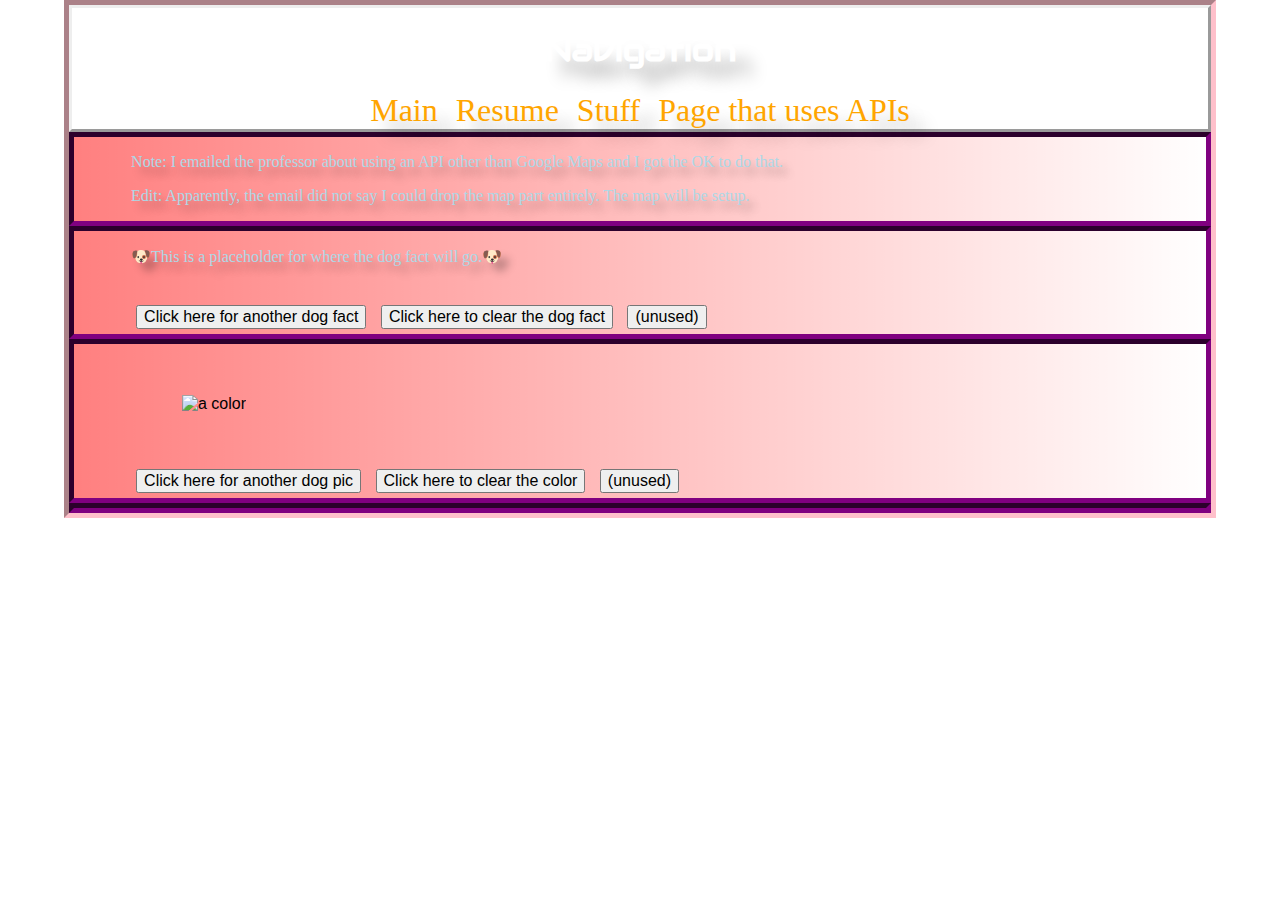
==== apiuserpage.html @ dee79299 "Update apiuserpage.html" ====
<!DOCTYPE html>
<html lang="en">
  <head>
    <meta charset="utf-8">
    <title>Project 3: Page that uses APIs</title>
    <link rel="stylesheet" href="https://fonts.googleapis.com/css?family=Audiowide">
    <link rel="stylesheet" type="text/css" href="css/normalize.css">
    <link rel="stylesheet" type="text/css" href="css/style.css">
    <script async src="js/script.js"></script>
  </head>
  
  <body id="api-page">
    <header id="header">
      <h1>Navigation</h1>
      <ul>
        <li><a href="index.html">Main</a></li>
        <li><a href="resume.html">Resume</a></li>
        <li><a href="stuff.html">Stuff</a></li>
        <li><a href="apiuserpage.html">Page that uses APIs</a></li>
      </ul>
    </header>
    <div id="note">
      <section>
        <p id="note-text">Note: I emailed the professor about using an API other than Google Maps and I got the OK to do that.</p>
        <p>Edit: Apparently, the email did not say I could drop the map part entirely. The map will be setup.</p>
      </section>
    </div>
    <div id="cat-fact">
      <section>
        <p id="cat-text">🐶This is a placeholder for where the dog fact will go.🐶</p>
        <br>
        <button id="cat-button" type="button" onclick="getDogFact()">Click here for another dog fact</button>
        <button id="cat-clear-button" type="button" onclick="removeCatFact()">Click here to clear the dog fact</button>
        <button id="less-button" type="button">(unused)</button>
      </section>
    </div>
    <div id="colors">
      <section>
        <img id="color-pic" src="" alt="a color">
        <br>
        <button id="color-button" type="button" onclick="getDogPic()">Click here for another dog pic</button>
        <button id="color-clear-button" type="button" onclick="removeColourLoversPalette()">Click here to clear the color</button>
        <button id="palette-button" type="button" onclick="getColourLoversPalette()">(unused)</button>
      </section>
    </div>
    <div id="map"></div>
      <section>
        <script>
          var map;
          function initMap() {
            map = new google.maps.Map(document.getElementById('map'), {
              center: {lat: -34.397, lng: 150.644},
              zoom: 8
            });
          }
        </script>
        <script src="https://maps.googleapis.com/maps/api/js?IAIzaSyBM1F-BpX660SBK3-Vw9O9f7AEvTAIH8r&callback=initMap"
        async defer></script>
      </section>
  </body>
</html>
---- css/style.css ----
body {
  background-image: url("../images/ocean.png");
  margin-left: 10%;
  margin-right: 10%;
  border: 5px solid pink;
  border-style: inset;
  background-size: cover;
  overflow-x: hidden;
  background-attachment: fixed;
}

#header {
  border-style: outset;
  text-align: center;
}

#header ul {
  list-style-type: none;
  font-size: 2em;
  text-align: center;
  display: inline;
  position: relative;
  padding: 0;
}

#header ul li {
  display: inline;
  position: relative;
  margin: 5px;
}

#header ul li a {
  color: orange;
  text-shadow: 0.5em 0.5em 0.5em rgba(0, 0, 0, 0.25);
  text-decoration: none;
}

#header ul li a:hover{
  color: yellow;
  text-shadow: 0.5em 0.5em 0.5em rgba(127, 127, 0, 0.25);
}

p, strong, ul, li {
  color: lightblue;
  text-shadow: 0.5em 0.5em 0.5em rgba(0, 0, 0, 0.25);
  font-family: "Times New Roman", "Arial";
}

p, ul {
  font-size: 1.5em;
}

li {
  font-size: 1em;
}

h1 {
  font-family: "Audiowide", "Courier New";
  color: white;
  text-align: center;
  text-shadow: 0.5em 0.5em 0.5em rgba(0, 0, 0, 0.25);
  font-size: 3em;
}

h2, h3 {
  color: pink;
  text-shadow: 0.5em 0.5em 0.5em rgba(0, 0, 0, 0.25);
  font-family: "Times New Roman", "Arial";
  font-size: 2.25em;
}

h1:hover {
  color: lightgray;
}

p:hover, ul:hover, li:hover, strong:hover {
  color: skyblue;
}

h2:hover, h3:hover {
  color: fuchsia;
}

div {
  background-image: linear-gradient(to right, rgba(255, 0, 0, 0.5), rgba(255, 0, 0, 0));
  display: flow-root;
}

section {
  opacity: 1;
  border: 5px solid purple;
  border-style: inset;
  padding-left: 5%;
  padding-right: 5%;
  display: flow-root;
}

img, video {
  margin-left: 5%;
  margin-top: 5%;
  margin-bottom: 5%;
}

@media (min-width: 600px){
  body {
    margin-left: 5%;
    margin-right: 5%;
  }
  p, ul {
    font-size: 1em;
  }
  h1 {
    font-size: 2em;
  }
  h2, h3 {
    font-size: 1.5em;
  }
}

/*
main page css
*/

#words section{
  background-color: rgba(255, 127, 127, 0.5);
}

#thumbsup-pic {
  border: 10px;
  border-style: outset;
  float: right;
  padding: 0px;
  margin: 5px;
  width: 30%;
  height: 30%;
}

#main-content {
  background-image: url("../images/ocean.png");
  background-size: cover;
}

@media (min-width: 600px){
  #thumbsup-pic {
    border: 20px;
    border-style: outset;
    padding: 10px;
    margin: 10px;
    width: 40%;
    height: 40%;
  }
  
  #main-content {
     background-color: rgba(0, 0, 0, 0.25);
  }
}

/*
resume page css
*/

#resume-nav {
  background-color: rgba(255, 255, 0, 0.5);
}

#resume-nav ul {
  text-align: center;
  list-style-type: none;
  display: block;
  position: relative;
  padding: 0;
}

#resume-nav ul li {
  display: inline;
  position: relative;
  margin: 5px;
}

#resume-nav ul li a{
  font-size: 1.5em;
  color: green;
  text-decoration: none;
}

#resume-nav ul li a:hover {
  font-size: 1.5em;
  color: lime;
  text-shadow: 0.5em 0.5em 0.5em rgba(127, 190, 127, 0.25);
}

#leadership {
  background-color: rgba(127, 0, 0, 0.5);
}

/*
stuff page css
*/

#apple-pic img, #hand-pic img {
  border: 20px;
  border-color: gray;
  border-style: outset;
  float: right;
  margin: 10px;
  max-width: 50%;
}

#the-video {
  float: right;
  max-width: 50%;
}

#the-video p {
  font-family: "Audiowide", "Courier New";
  float: left;
  margin: 10px;
}

#the-video:hover {
  background-color: rgba(1,1,1,0);
}

#hand-pic {
  display: block;
}

@media (min-width: 600px){
  #apple-pic img, #hand-pic img {
    max-width: 100%
  }
  
  #the-video {
  max-width: 50%;
}
}
/*
apiuserpage page css
*/

button {
  margin: 5px;
  display: inline-block;
}

#color-pic {
  max-width: 60%;
}
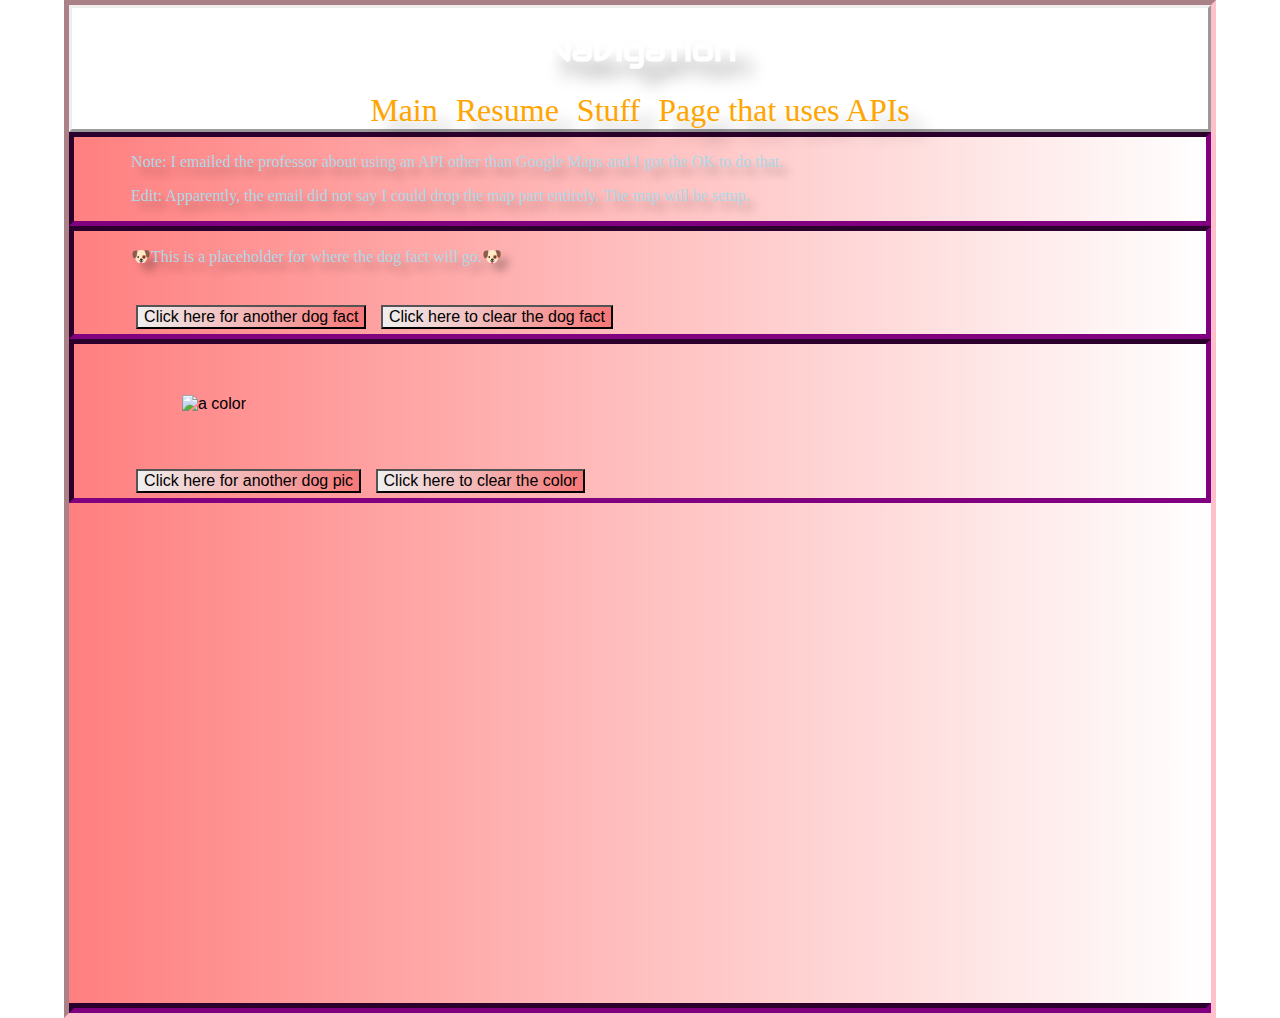
==== commit 309b6006: "fix map" ====
--- a/apiuserpage.html
+++ b/apiuserpage.html
@@ -31,7 +31,6 @@
         <br>
         <button id="cat-button" type="button" onclick="getDogFact()">Click here for another dog fact</button>
         <button id="cat-clear-button" type="button" onclick="removeCatFact()">Click here to clear the dog fact</button>
-        <button id="less-button" type="button">(unused)</button>
       </section>
     </div>
     <div id="colors">
@@ -40,7 +39,6 @@
         <br>
         <button id="color-button" type="button" onclick="getDogPic()">Click here for another dog pic</button>
         <button id="color-clear-button" type="button" onclick="removeColourLoversPalette()">Click here to clear the color</button>
-        <button id="palette-button" type="button" onclick="getColourLoversPalette()">(unused)</button>
       </section>
     </div>
     <div id="map"></div>
@@ -49,12 +47,12 @@
           var map;
           function initMap() {
             map = new google.maps.Map(document.getElementById('map'), {
-              center: {lat: -34.397, lng: 150.644},
+              center: {lat: 0.000, lng: 0.000},
               zoom: 8
             });
           }
         </script>
-        <script src="https://maps.googleapis.com/maps/api/js?IAIzaSyBM1F-BpX660SBK3-Vw9O9f7AEvTAIH8r&callback=initMap"
+        <script src="https://maps.googleapis.com/maps/api/js?AIzaSyBM1F-BpX660SBK3-Vw9O9f7AEvTAIH8rI&callback=initMap"
         async defer></script>
       </section>
   </body>
--- a/css/style.css
+++ b/css/style.css
@@ -206,7 +206,7 @@
   max-width: 50%;
 }
 
-#the-video {
+#the-video video {
   float: right;
   max-width: 50%;
 }
@@ -230,8 +230,8 @@
     max-width: 100%
   }
   
-  #the-video {
-  max-width: 50%;
+  #the-video video {
+  max-width: 100%;
 }
 }
 /*
@@ -241,8 +241,18 @@
 button {
   margin: 5px;
   display: inline-block;
+  background-image: linear-gradient(to left, rgba(255, 0, 0, 0.5), rgba(255, 0, 0, 0));
 }
 
 #color-pic {
   max-width: 60%;
 }
+
+#map {
+  width: 100%;
+  height: 500px;
+}
+
+#map > div {
+  background-image: unset;
+}
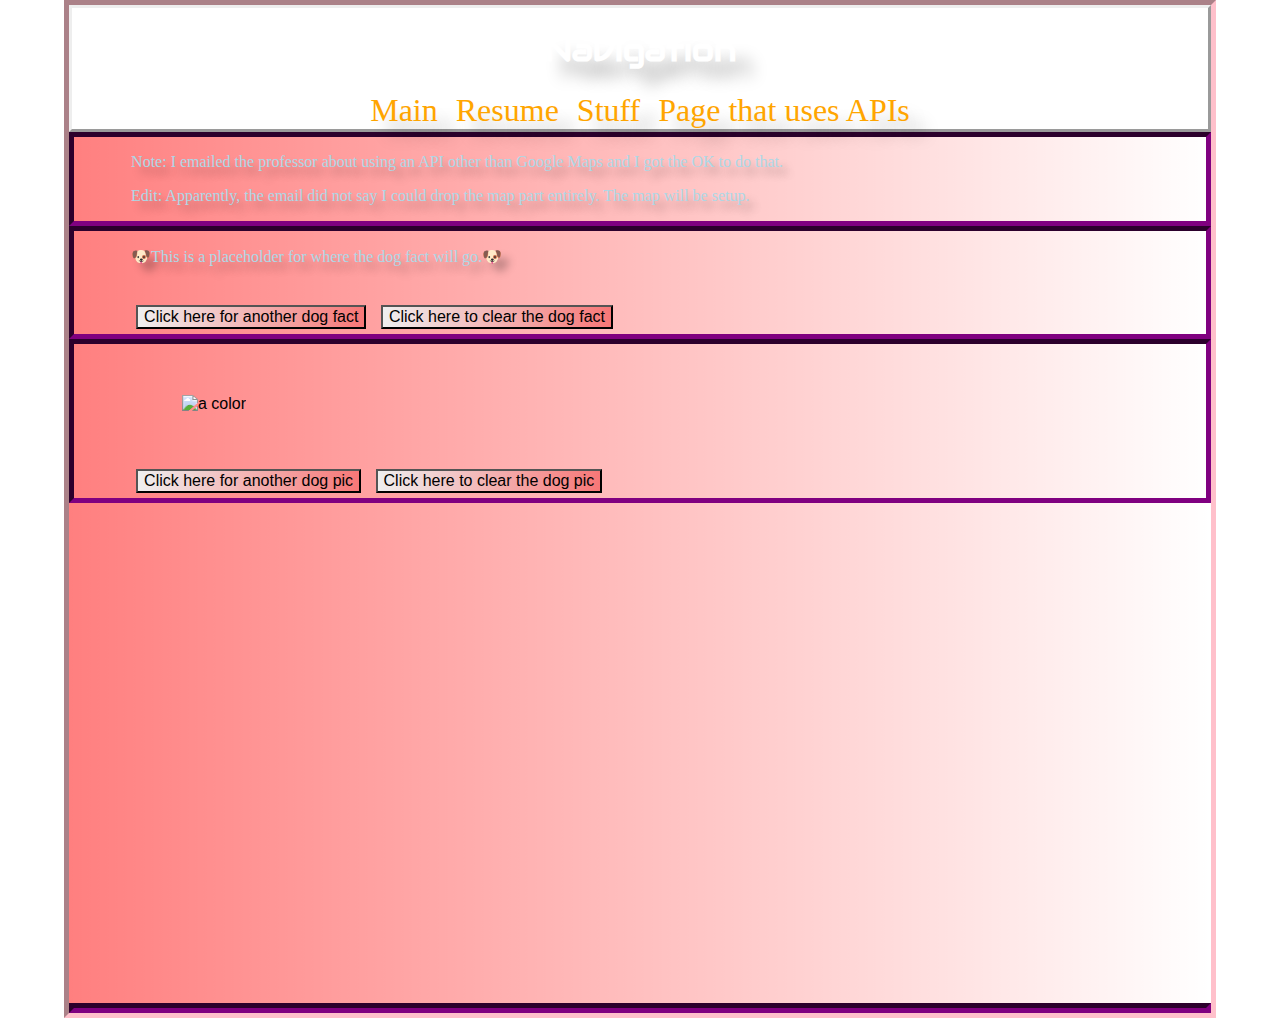
==== commit 44a8ade9: "clean up maps" ====
--- a/apiuserpage.html
+++ b/apiuserpage.html
@@ -38,7 +38,7 @@
         <img id="color-pic" src="" alt="a color">
         <br>
         <button id="color-button" type="button" onclick="getDogPic()">Click here for another dog pic</button>
-        <button id="color-clear-button" type="button" onclick="removeColourLoversPalette()">Click here to clear the color</button>
+        <button id="color-clear-button" type="button" onclick="removeColourLoversPalette()">Click here to clear the dog pic</button>
       </section>
     </div>
     <div id="map"></div>
--- a/css/style.css
+++ b/css/style.css
@@ -238,7 +238,7 @@
 apiuserpage page css
 */
 
-button {
+section button {
   margin: 5px;
   display: inline-block;
   background-image: linear-gradient(to left, rgba(255, 0, 0, 0.5), rgba(255, 0, 0, 0));
@@ -253,6 +253,6 @@
   height: 500px;
 }
 
-#map > div {
+#map div {
   background-image: unset;
 }
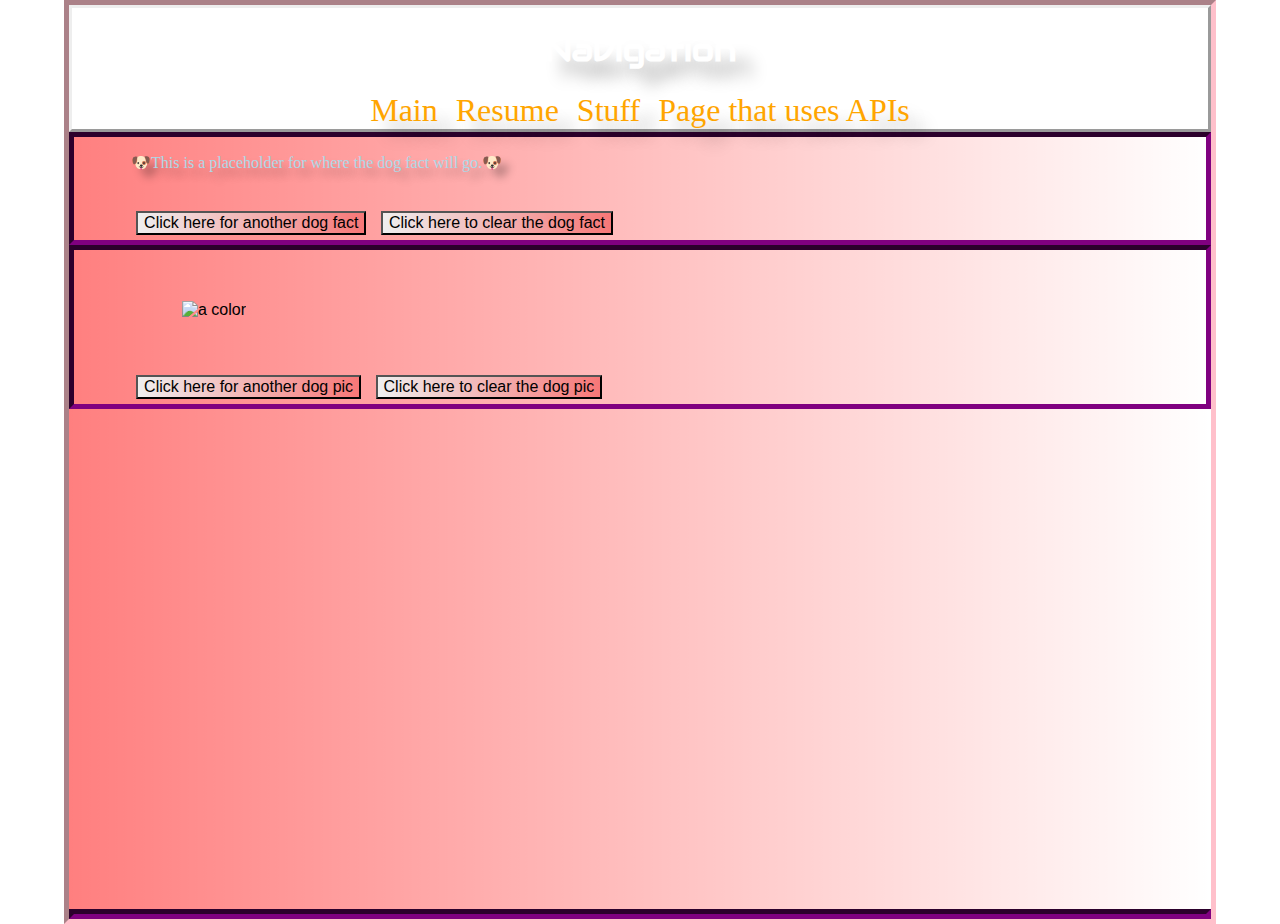
==== commit e2513b25: "remove assignment related text" ====
--- a/apiuserpage.html
+++ b/apiuserpage.html
@@ -19,12 +19,6 @@
         <li><a href="apiuserpage.html">Page that uses APIs</a></li>
       </ul>
     </header>
-    <div id="note">
-      <section>
-        <p id="note-text">Note: I emailed the professor about using an API other than Google Maps and I got the OK to do that.</p>
-        <p>Edit: Apparently, the email did not say I could drop the map part entirely. The map will be setup.</p>
-      </section>
-    </div>
     <div id="cat-fact">
       <section>
         <p id="cat-text">🐶This is a placeholder for where the dog fact will go.🐶</p>
@@ -52,7 +46,7 @@
             });
           }
         </script>
-        <script src="https://maps.googleapis.com/maps/api/js?AIzaSyBM1F-BpX660SBK3-Vw9O9f7AEvTAIH8rI&callback=initMap"
+        <script src="https://maps.googleapis.com/maps/api/js?key=AIzaSyBM1F-BpX660SBK3-Vw9O9f7AEvTAIH8rI&loading=async&callback=initMap"
         async defer></script>
       </section>
   </body>
--- a/css/style.css
+++ b/css/style.css
@@ -46,11 +46,11 @@
   font-family: "Times New Roman", "Arial";
 }
 
-p, ul {
+p {
   font-size: 1.5em;
 }
 
-li {
+ul, li {
   font-size: 1em;
 }
 
